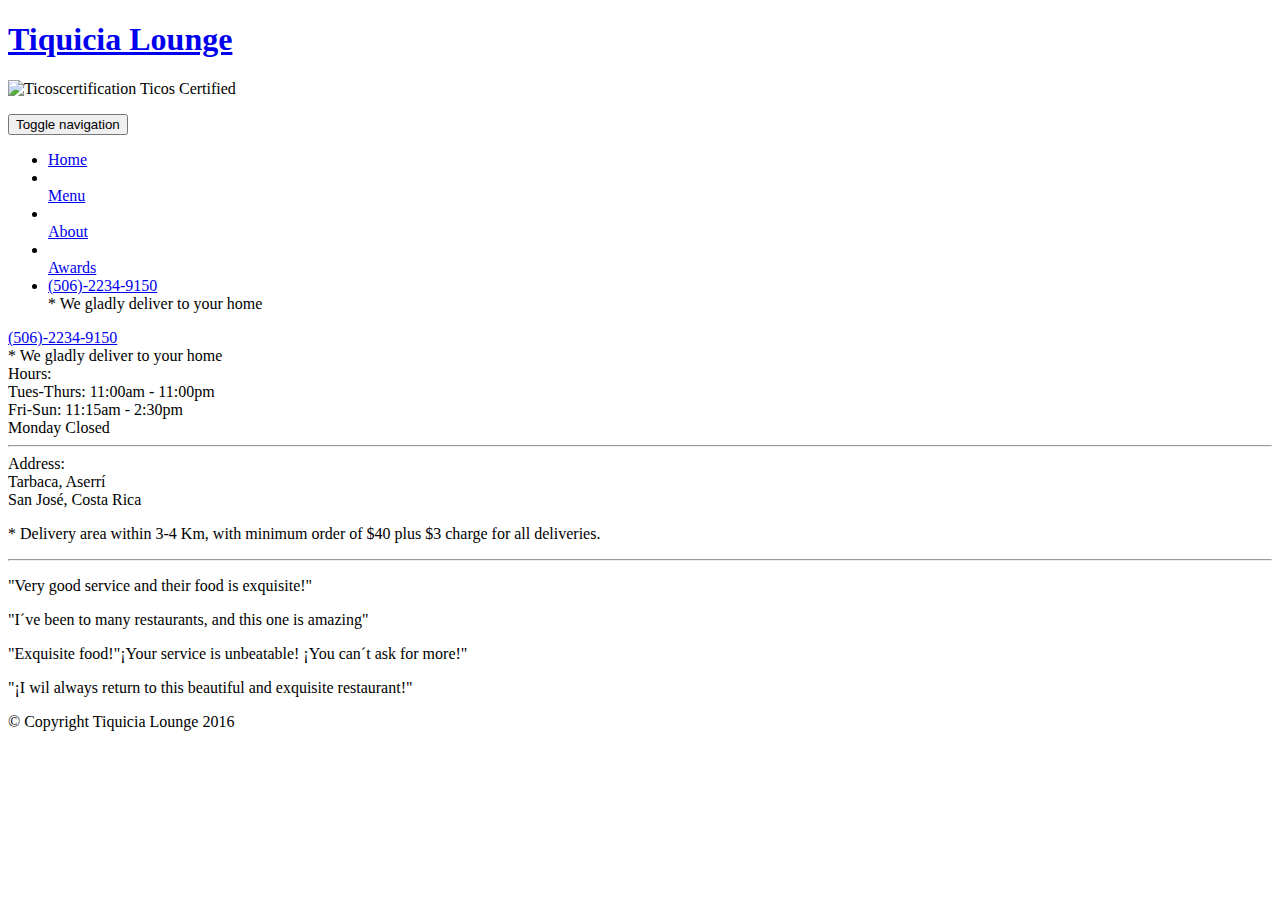
==== index.html @ 3441c1ef "Index.html" ====
<!DOCTYPE html>
<html lang="en">
<head>
  <meta charset="UTF-8">
  <meta http-equiv="X-UA-Compatible" content="IE=edge">
  <meta name="viewport" content="width=device-width, initial-scale=1.0">
  <title>Tiquicia Lounge</title>
  <link rel="stylesheet" href="css/bootstrap.min.css">
  <link rel="stylesheet" href="css/styles.css">
  <link href='https://fonts.googleapis.com/css?family=Oxygen:400,300,700' rel='stylesheet' type='text/css'>
  <link href='https://fonts.googleapis.com/css?family=Lora' rel='stylesheet' type='text/css'>
</head>
<body>
  <header>
    <nav id="header-nav" class="navbar navbar-default">
      <div class="container">
        <div class="navbar-header">
          <a href="index.html" class="pull-left visible-md visible-lg">
            <div id="logo-img" alt="Logo image"></div>
          </a>

          <div class="navbar-brand">
            <a href="index.html"><h1>Tiquicia Lounge</h1></a>
            <p>
              <img src="images/star-k-logo.png" alt="Ticoscertification">
              <span>Ticos Certified</span>
            </p>
          </div>

          <button id="navbarToggle" type="button" class="navbar-toggle collapsed" data-toggle="collapse" data-target="#collapsable-nav" aria-expanded="false">
            <span class="sr-only">Toggle navigation</span>
            <span class="icon-bar"></span>
            <span class="icon-bar"></span>
            <span class="icon-bar"></span>
          </button>
        </div>
        
        <div id="collapsable-nav" class="collapse navbar-collapse">
           <ul id="nav-list" class="nav navbar-nav navbar-right">
            <li id="navHomeButton" class="visible-xs active">
              <a href="index.html">
                <span class="glyphicon glyphicon-home"></span> Home</a>
            </li>
            <li id="navMenuButton">
              <a href="#" onclick="$dc.loadMenuCategories();">
                <span class="glyphicon glyphicon-cutlery"></span><br class="hidden-xs"> Menu</a>
            </li>
            <li>
              <a href="#">
                <span class="glyphicon glyphicon-info-sign"></span><br class="hidden-xs"> About</a>
            </li>
            <li>
              <a href="#">
                <span class="glyphicon glyphicon-certificate"></span><br class="hidden-xs"> Awards</a>
            </li>
            <li id="phone" class="hidden-xs">
              <a href="(506)-2234-9150">
                <span>(506)-2234-9150</span></a><div>* We gladly deliver to your home</div>
            </li>
          </ul><!-- #nav-list -->
        </div><!-- .collapse .navbar-collapse -->
      </div><!-- .container -->
    </nav><!-- #header-nav -->
  </header>

  <div id="call-btn" class="visible-xs">
    <a class="btn" href="tel:(506)-2234-9150">
    <span class="glyphicon glyphicon-earphone"></span>
    (506)-2234-9150
    </a>
  </div>
  <div id="xs-deliver" class="text-center visible-xs">* We gladly deliver to your home</div>

  <div id="main-content" class="container"></div>

  <footer class="panel-footer">
    <div class="container">
      <div class="row">
        <section id="hours" class="col-sm-4">
          <span>Hours:</span><br>
          Tues-Thurs: 11:00am - 11:00pm<br>
          Fri-Sun: 11:15am - 2:30pm<br>
          Monday Closed
          <hr class="visible-xs">
        </section>
        <section id="address" class="col-sm-4">
          <span>Address:</span><br>
          Tarbaca, Aserrí<br>
          San José, Costa Rica
          <p>* Delivery area within 3-4 Km, with minimum order of $40 plus $3 charge for all deliveries.</p>
          <hr class="visible-xs">
        </section>
        <section id="testimonials" class="col-sm-4">
          <p>"Very good service and their food is exquisite!"</p> <p>"I´ve been to many restaurants, and this one is amazing"</p>
          <p>"Exquisite food!"¡Your service is unbeatable! ¡You can´t ask for more!"</p> <p>"¡I wil always return to this beautiful and exquisite restaurant!"</p>
        </section>
      </div>
      <div class="text-center">&copy; Copyright Tiquicia Lounge 2016</div>
    </div>
  </footer>

  <!-- jQuery (Bootstrap JS plugins depend on it) -->
  <script src="js/jquery-2.1.4.min.js"></script>
  <script src="js/bootstrap.min.js"></script>
  <script src="js/ajax-utils.js"></script>
  <script src="js/script.js"></script>
</body>
</html>
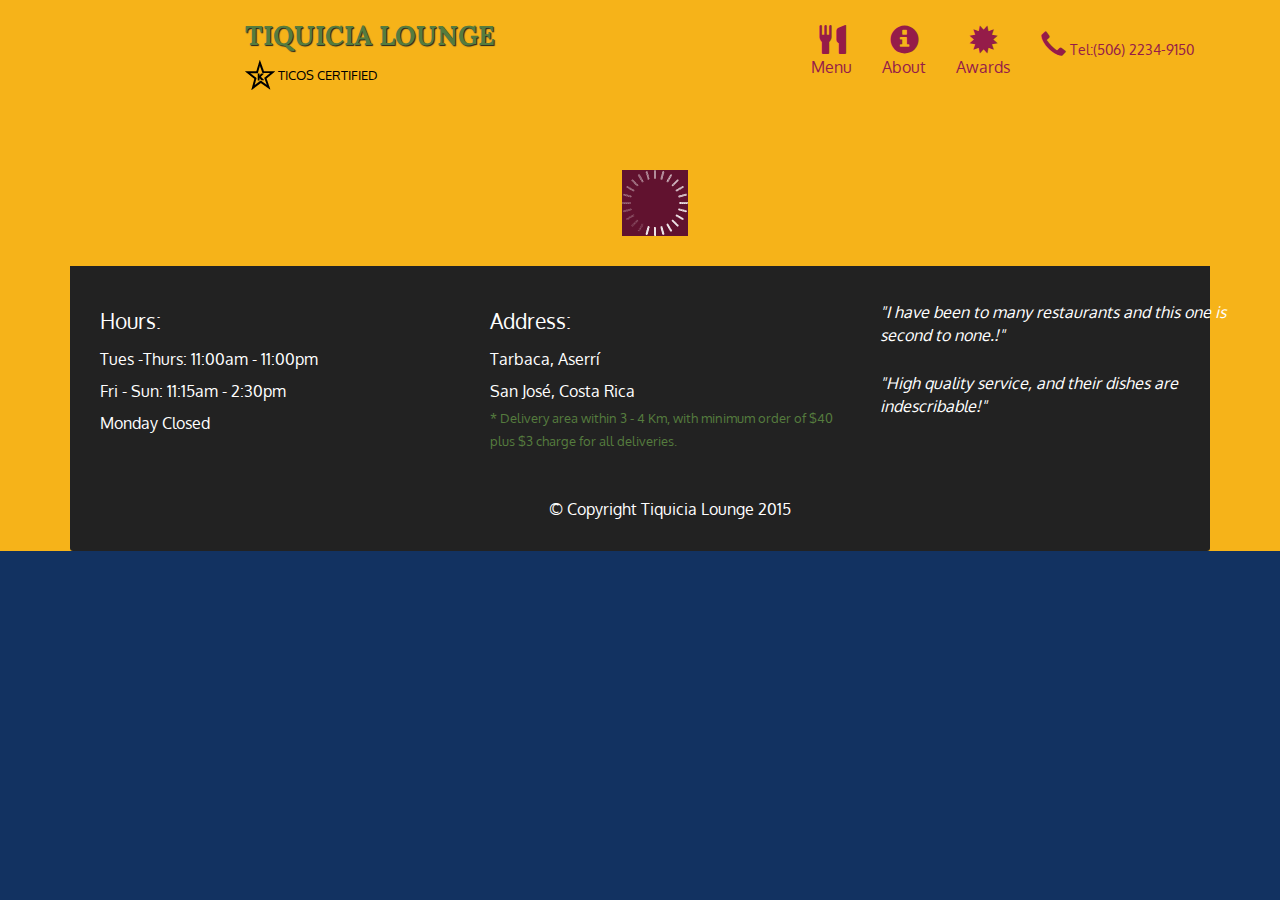
==== commit 22ff2a80: "Update index.html" ====
--- a/index.html
+++ b/index.html
@@ -1,15 +1,15 @@
-<!DOCTYPE html>
+<!doctype html>
 <html lang="en">
-<head>
-  <meta charset="UTF-8">
-  <meta http-equiv="X-UA-Compatible" content="IE=edge">
-  <meta name="viewport" content="width=device-width, initial-scale=1.0">
-  <title>Tiquicia Lounge</title>
-  <link rel="stylesheet" href="css/bootstrap.min.css">
-  <link rel="stylesheet" href="css/styles.css">
-  <link href='https://fonts.googleapis.com/css?family=Oxygen:400,300,700' rel='stylesheet' type='text/css'>
-  <link href='https://fonts.googleapis.com/css?family=Lora' rel='stylesheet' type='text/css'>
-</head>
+  <head>
+    <meta charset="utf-8">
+    <meta http-equiv="X-UA-Compatible" content="IE=edge">
+    <meta name="viewport" content="width=device-width, initial-scale=1">
+    <title>Tiquicia Lounge</title>
+    <link rel="stylesheet" href="css/bootstrap.min.css">
+    <link rel="stylesheet" href="css/styles.css">
+    <link href='https://fonts.googleapis.com/css?family=Oxygen:400,300,700' rel='stylesheet' type='text/css'>
+    <link href='https://fonts.googleapis.com/css?family=Lora' rel='stylesheet' type='text/css'>
+  </head>
 <body>
   <header>
     <nav id="header-nav" class="navbar navbar-default">
@@ -22,7 +22,7 @@
           <div class="navbar-brand">
             <a href="index.html"><h1>Tiquicia Lounge</h1></a>
             <p>
-              <img src="images/star-k-logo.png" alt="Ticoscertification">
+              <img src="images/star-k-logo.png" alt="ticoscertification">
               <span>Ticos Certified</span>
             </p>
           </div>
@@ -54,8 +54,8 @@
                 <span class="glyphicon glyphicon-certificate"></span><br class="hidden-xs"> Awards</a>
             </li>
             <li id="phone" class="hidden-xs">
-              <a href="(506)-2234-9150">
-                <span>(506)-2234-9150</span></a><div>* We gladly deliver to your home</div>
+              <a href="Tel:(506) 2234-9150>
+                <span>Tel:(506) 2234-9150</span></a><div>* We Deliver at Your Home</div>
             </li>
           </ul><!-- #nav-list -->
         </div><!-- .collapse .navbar-collapse -->
@@ -64,12 +64,12 @@
   </header>
 
   <div id="call-btn" class="visible-xs">
-    <a class="btn" href="tel:(506)-2234-9150">
+    <a class="btn" href="Tel:(506) 2234-9150">
     <span class="glyphicon glyphicon-earphone"></span>
-    (506)-2234-9150
+    Tel:(506) 2234-9150
     </a>
   </div>
-  <div id="xs-deliver" class="text-center visible-xs">* We gladly deliver to your home</div>
+  <div id="xs-deliver" class="text-center visible-xs">* We Deliver at Your Home</div>
 
   <div id="main-content" class="container"></div>
 
@@ -78,8 +78,8 @@
       <div class="row">
         <section id="hours" class="col-sm-4">
           <span>Hours:</span><br>
-          Tues-Thurs: 11:00am - 11:00pm<br>
-          Fri-Sun: 11:15am - 2:30pm<br>
+          Tues -Thurs: 11:00am - 11:00pm<br>
+          Fri - Sun: 11:15am - 2:30pm<br>
           Monday Closed
           <hr class="visible-xs">
         </section>
@@ -87,15 +87,15 @@
           <span>Address:</span><br>
           Tarbaca, Aserrí<br>
           San José, Costa Rica
-          <p>* Delivery area within 3-4 Km, with minimum order of $40 plus $3 charge for all deliveries.</p>
+          <p>* Delivery area within 3 - 4 Km, with minimum order of $40 plus $3 charge for all deliveries.</p>
           <hr class="visible-xs">
         </section>
         <section id="testimonials" class="col-sm-4">
-          <p>"Very good service and their food is exquisite!"</p> <p>"I´ve been to many restaurants, and this one is amazing"</p>
-          <p>"Exquisite food!"¡Your service is unbeatable! ¡You can´t ask for more!"</p> <p>"¡I wil always return to this beautiful and exquisite restaurant!"</p>
+          <p>"I have been to many restaurants and this one is second to none.!"</p>
+          <p>"High quality service, and their dishes are indescribable!"</p>
         </section>
       </div>
-      <div class="text-center">&copy; Copyright Tiquicia Lounge 2016</div>
+      <div class="text-center">&copy; Copyright Tiquicia Lounge 2015</div>
     </div>
   </footer>
 
--- a/css/styles.css
+++ b/css/styles.css
@@ -0,0 +1,453 @@
+body {
+  font-size: 16px;
+  color: #fff;
+  background-color: #123261;
+  font-family: 'Oxygen', sans-serif;
+}
+
+/** HEADER **/
+#header-nav {
+  background-color: #f6b319;
+  border-radius: 0;
+  border: 0;
+}
+
+#logo-img {
+  background: url('../images/logo.png') no-repeat;
+  width: 160px;
+  height: 150px;
+  margin: 15px 15px 5px 0;
+}
+
+.navbar-brand {
+  padding-top: 25px;
+}
+
+.navbar-brand h1 {
+  /* Restaurant name */
+  font-family: 'Lora', serif;
+  color: #557c3e;
+  font-size: 1.5em;
+  text-transform: uppercase;
+  font-weight: bold;
+  text-shadow: 1px 1px 1px #222;
+  margin-top: 0;
+  margin-bottom: 0;
+  line-height: .75;
+}
+
+.navbar-brand a:hover,
+.navbar-brand a:focus {
+  text-decoration: none;
+}
+
+.navbar-brand p {
+  /* Kosher cert */
+  color: #000;
+  text-transform: uppercase;
+  font-size: .7em;
+  margin-top: 15px;
+}
+
+.navbar-brand p span {
+  /* Star-K */
+  vertical-align: middle;
+}
+
+#nav-list {
+  margin-top: 10px;
+}
+
+#nav-list a {
+  color: #951C49;
+  text-align: center;
+}
+
+#nav-list a:hover {
+  background: #E7E7E7;
+}
+
+#nav-list a span {
+  font-size: 1.8em;
+}
+
+#phone {
+  margin-top: 5px;
+}
+
+#phone a {
+  /* Phone number */
+  text-align: right;
+  padding-bottom: 0;
+}
+
+#phone div {
+  /* We Deliver */
+  color: #557c3e;
+  text-align: right;
+  padding-right: 15px;
+}
+
+.navbar-header button.navbar-toggle,
+.navbar-header .icon-bar {
+  border: 1px solid #61122f;
+}
+
+.navbar-header button.navbar-toggle {
+  clear: both;
+  margin-top: -30px;
+}
+
+/* END HEADER */
+
+/* FOOTER */
+.panel-footer {
+  margin-top: 30px;
+  padding-top: 35px;
+  padding-bottom: 30px;
+  background-color: #222;
+  border-top: 0;
+}
+
+.panel-footer div.row {
+  margin-bottom: 35px;
+}
+
+#hours,
+#address {
+  line-height: 2;
+}
+
+#hours>span,
+#address>span {
+  font-size: 1.3em;
+}
+
+#address p {
+  color: #557c3e;
+  font-size: .8em;
+  line-height: 1.8;
+}
+
+#testimonials {
+  font-style: italic;
+}
+
+#testimonials p:nth-child(2) {
+  margin-top: 25px;
+}
+
+/* END FOOTER */
+
+
+
+/* HOME PAGE */
+.container .jumbotron {
+  box-shadow: 0 0 50px #3F0C1F;
+  border: 2px solid #3F0C1F;
+}
+
+#menu-tile,
+#specials-tile,
+#map-tile {
+  height: 250px;
+  width: 100%;
+  margin-bottom: 15px;
+  position: relative;
+  border: 2px solid #3F0C1F;
+  overflow: hidden;
+}
+
+#menu-tile:hover,
+#specials-tile:hover,
+#map-tile:hover {
+  box-shadow: 0 1px 5px 1px #cccccc;
+}
+
+#menu-tile {
+  background: url('../images/menu-tile.jpg') no-repeat;
+  background-position: center;
+}
+
+#specials-tile {
+  background: url('../images/specials-tile.jpg') no-repeat;
+  background-position: center;
+}
+
+#menu-tile span,
+#specials-tile span,
+#map-tile span {
+  position: absolute;
+  bottom: 0;
+  right: 0;
+  width: 100%;
+  text-align: center;
+  font-size: 1.6em;
+  text-transform: uppercase;
+  background-color: #000;
+  color: #fff;
+  opacity: .8;
+}
+
+/* END HOME PAGE */
+
+/* MENU CATEGORIES PAGE */
+.category-tile {
+  position: relative;
+  border: 2px solid #3F0C1F;
+  overflow: hidden;
+  width: 200px;
+  height: 200px;
+  margin: 0 auto 15px;
+}
+
+.category-tile span {
+  position: absolute;
+  bottom: 0;
+  right: 0;
+  width: 100%;
+  text-align: center;
+  font-size: 1.2em;
+  text-transform: uppercase;
+  background-color: #000;
+  color: #fff;
+  opacity: .8;
+}
+
+.category-tile:hover {
+  box-shadow: 0 1px 5px 1px #cccccc;
+}
+
+#menu-categories-title+div {
+  margin-bottom: 50px;
+}
+
+/* END MENU CATEGORIES PAGE */
+
+/* SINGLE CATEGORY PAGE */
+.menu-item-tile {
+  margin-bottom: 25px;
+}
+
+.menu-item-tile hr {
+  width: 80%;
+}
+
+.menu-item-tile .menu-item-price {
+  font-size: 1.1em;
+  text-align: right;
+  margin-top: -15px;
+  margin-right: -15px;
+}
+
+.menu-item-tile .menu-item-price span {
+  font-size: .6em;
+}
+
+.menu-item-photo {
+  position: relative;
+  border: 2px solid #3F0C1F;
+  overflow: hidden;
+  padding: 0;
+  margin-right: -15px;
+  margin-left: auto;
+  margin-bottom: 20px;
+  max-width: 250px;
+}
+
+.menu-item-photo div {
+  position: absolute;
+  bottom: 0;
+  right: 0;
+  width: 80px;
+  background-color: #557c3e;
+  text-align: center;
+}
+
+.menu-item-description {
+  padding-right: 30px;
+}
+
+h3.menu-item-title {
+  margin: 0 0 10px;
+}
+
+.menu-item-details {
+  font-size: .9em;
+  font-style: italic;
+}
+
+/* END SINGLE CATEGORY PAGE */
+
+
+/********** Large devices only **********/
+@media (min-width: 1200px) {
+  .container .jumbotron {
+    background: url('../images/hotel.jpg') no-repeat;
+    height: 675px;
+  }
+}
+
+/********** Medium devices only **********/
+@media (min-width: 992px) and (max-width: 1199px) {
+
+  /* Header */
+  #logo-img {
+    background: url('../images/logo.png') no-repeat;
+    width: 100px;
+    height: 100px;
+    margin: 5px 5px 5px 0;
+  }
+
+  /* End Header */
+
+  /* Home Page */
+  .container .jumbotron {
+    background: url('../images/hotel1.jpg') no-repeat;
+    height: 558px;
+  }
+
+  /* End Home Page */
+}
+
+/********** Small devices only **********/
+@media (min-width: 768px) and (max-width: 991px) {
+
+  /* Home Page */
+  .container .jumbotron {
+    background: url('../images/hotel2.jpg') no-repeat;
+    height: 432px;
+  }
+
+  /* End Home Page */
+}
+
+/********** Extra small devices only **********/
+@media (max-width: 767px) {
+
+  /* Header */
+  .navbar-brand {
+    padding-top: 10px;
+    height: 80px;
+  }
+
+  .navbar-brand h1 {
+    /* Restaurant name */
+    padding-top: 10px;
+    font-size: 5vw;
+    /* 1vw = 1% of viewport width */
+  }
+
+  .navbar-brand p {
+    /* Kosher cert */
+    font-size: .6em;
+    margin-top: 12px;
+  }
+
+  .navbar-brand p img {
+    /* Star-K */
+    height: 20px;
+  }
+
+  #collapsable-nav a {
+    /* Collapsed nav menu text */
+    font-size: 1.2em;
+  }
+
+  #collapsable-nav a span {
+    /* Collapsed nav menu glyph */
+    font-size: 1em;
+    margin-right: 5px;
+  }
+
+  #call-btn>a {
+    font-size: 1.5em;
+    display: block;
+    margin: 0 20px;
+    padding: 10px;
+    border: 2px solid #fff;
+    background-color: #f6b319;
+    color: #951c49;
+  }
+
+  #xs-deliver {
+    margin-top: 5px;
+    font-size: .7em;
+    letter-spacing: .1em;
+    text-transform: uppercase;
+  }
+
+  /* End Header */
+
+  /* Footer */
+  .panel-footer section {
+    margin-bottom: 30px;
+    text-align: center;
+  }
+
+  .panel-footer section:nth-child(3) {
+    margin-bottom: 0;
+    /* margin already exists on the whole row */
+  }
+
+  .panel-footer section hr {
+    width: 50%;
+  }
+
+  /* End Footer */
+
+  /* Home Page */
+  .container .jumbotron {
+    margin-top: 30px;
+    padding: 0;
+  }
+
+  #menu-tile,
+  #specials-tile {
+    width: 360px;
+    margin: 0 auto 15px;
+  }
+
+  .menu-item-photo {
+    margin-right: auto;
+  }
+
+  .menu-item-tile .menu-item-price {
+    text-align: center;
+  }
+
+  .menu-item-description {
+    text-align: center;
+    ;
+  }
+}
+
+
+/********** Super extra small devices Only :-) (e.g., iPhone 4) **********/
+@media (max-width: 479px) {
+
+  /* Header */
+  .navbar-brand h1 {
+    /* Restaurant name */
+    padding-top: 5px;
+    font-size: 6vw;
+  }
+
+  /* End Header */
+
+  /* Home page */
+  #menu-tile,
+  #specials-tile {
+    width: 280px;
+    margin: 0 auto 15px;
+  }
+
+  .col-xxs-12 {
+    position: relative;
+    min-height: 1px;
+    padding-right: 15px;
+    padding-left: 15px;
+    float: left;
+    width: 100%;
+  }
+}
